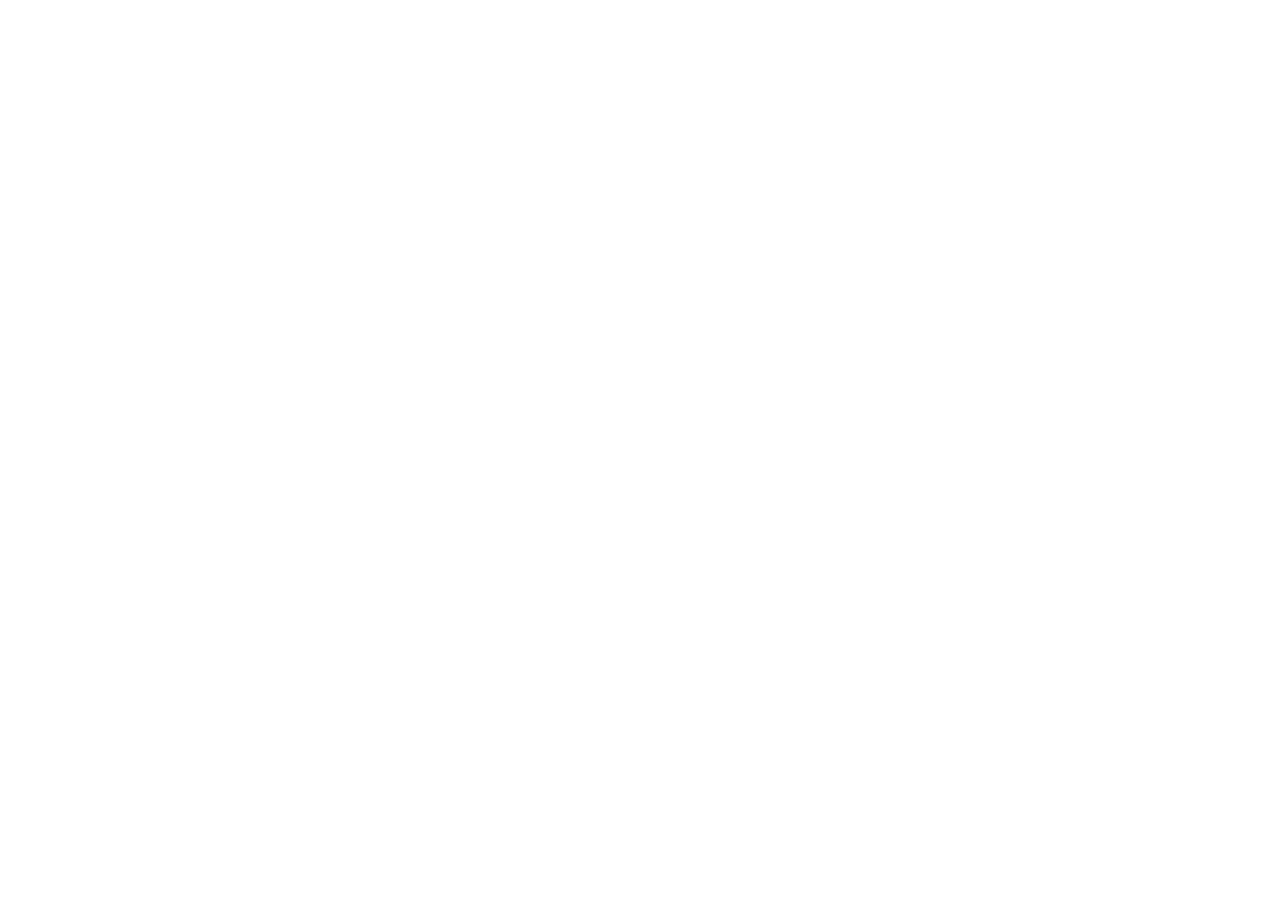
==== index.html @ 0ae33861 "update" ====
<!DOCTYPE html>
<html lang="en" dir="ltr">


<!-- Marker-based AR -->
  <!-- NOTE: Cannot work on local server -->
  <!-- NOTE: multiple a-marker-camera can work at the same time, but if the object is defiend outside, they can appear on one marker at a time -->
  <!-- AR.js by @jerome_etienne - github: https://github.com/jeromeetienne/ar.js - info: https://medium.com/arjs/augmented-reality-in-10-lines-of-html-4e193ea9fdbf -->
  <head>
    <!-- <script src="https://cdn.rawgit.com/jeromeetienne/AR.js/1.5.0/aframe/examples/vendor/aframe/build/aframe.min.js"></script> -->
    <script src="https://aframe.io/releases/0.8.0/aframe.min.js"></script>
    <script src="https://cdn.rawgit.com/jeromeetienne/AR.js/1.6.0/aframe/build/aframe-ar.js"></script>
  </head>
  <body style='margin : 0px; overflow: hidden;'>
  	<a-scene embedded arjs='sourceType: webcam; debugUIEnabled: false'>


  		<a-marker-camera preset='hiro'  cursor="rayOrigin: mouse">
        <!-- <a-sphere position="0 0.5 0" radius="0.5" color="#EF2D5E"></a-sphere>
    		<a-plane position="0 0 0" rotation="-90 0 0" width="1" height="1" color="#7BC8A4"></a-plane> -->
        <a-image class="interactiveObject" id="pin" src="Assets/UI_components/Pin.png" rotation="-45 0 0" position="0 0 0" opacity = 1></a-image>
        <a-image class="interactiveObject" id="note" src="Assets/UI_components/Note.png" rotation="-45 0 0" position="0 1 0" opacity = 0></a-image>

      </a-marker-camera>


    </a-scene>
  </body>
  <script type="text/javascript" src="js/script.js"></script>

</html>
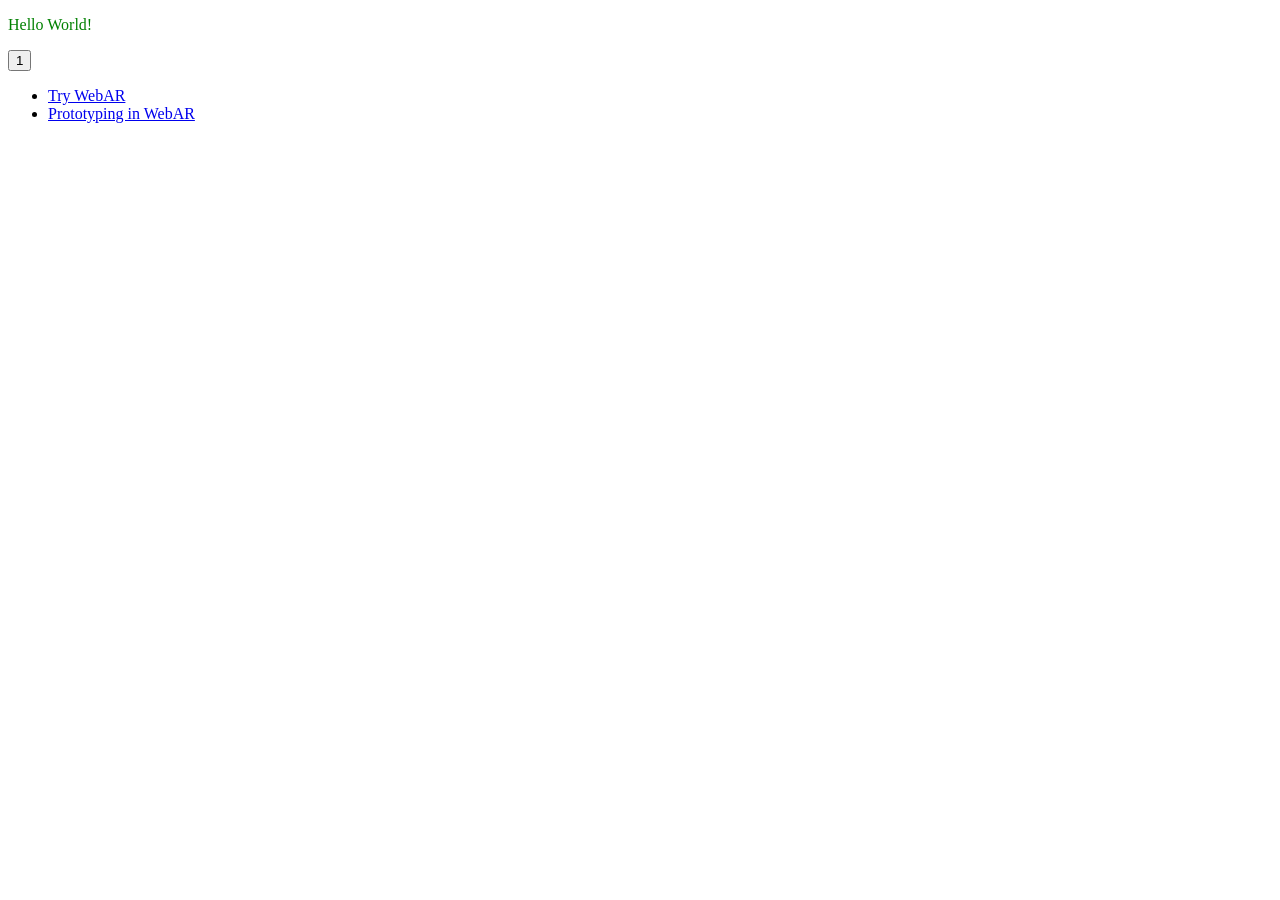
==== commit 34a68279: "update" ====
--- a/index.html
+++ b/index.html
@@ -1,31 +1,18 @@
 <!DOCTYPE html>
 <html lang="en" dir="ltr">
+  <head>
+    <meta charset="utf-8">
+    <title>AR Marker</title>
+    <link rel="stylesheet" href=" css/styles.css">
+  </head>
+  <body>
+    <p id="hw">Hello World!</p>
+    <button id="button" type="button" name="button"> 1 </button>
+    <ul>
+      <li><a href="webAR_try.html"> Try WebAR </a></li>
+      <li><a href="webAR_prototype.html"> Prototyping in WebAR </a></li>
+    </ul>
+  </body>
 
-
-<!-- Marker-based AR -->
-  <!-- NOTE: Cannot work on local server -->
-  <!-- NOTE: multiple a-marker-camera can work at the same time, but if the object is defiend outside, they can appear on one marker at a time -->
-  <!-- AR.js by @jerome_etienne - github: https://github.com/jeromeetienne/ar.js - info: https://medium.com/arjs/augmented-reality-in-10-lines-of-html-4e193ea9fdbf -->
-  <head>
-    <!-- <script src="https://cdn.rawgit.com/jeromeetienne/AR.js/1.5.0/aframe/examples/vendor/aframe/build/aframe.min.js"></script> -->
-    <script src="https://aframe.io/releases/0.8.0/aframe.min.js"></script>
-    <script src="https://cdn.rawgit.com/jeromeetienne/AR.js/1.6.0/aframe/build/aframe-ar.js"></script>
-  </head>
-  <body style='margin : 0px; overflow: hidden;'>
-  	<a-scene embedded arjs='sourceType: webcam; debugUIEnabled: false'>
-
-
-  		<a-marker-camera preset='hiro'  cursor="rayOrigin: mouse">
-        <!-- <a-sphere position="0 0.5 0" radius="0.5" color="#EF2D5E"></a-sphere>
-    		<a-plane position="0 0 0" rotation="-90 0 0" width="1" height="1" color="#7BC8A4"></a-plane> -->
-        <a-image class="interactiveObject" id="pin" src="Assets/UI_components/Pin.png" rotation="-45 0 0" position="0 0 0" opacity = 1></a-image>
-        <a-image class="interactiveObject" id="note" src="Assets/UI_components/Note.png" rotation="-45 0 0" position="0 1 0" opacity = 0></a-image>
-
-      </a-marker-camera>
-
-
-    </a-scene>
-  </body>
   <script type="text/javascript" src="js/script.js"></script>
-
 </html>
--- a/css/styles.css
+++ b/css/styles.css
@@ -0,0 +1,3 @@
+p{
+  color: green;
+}
